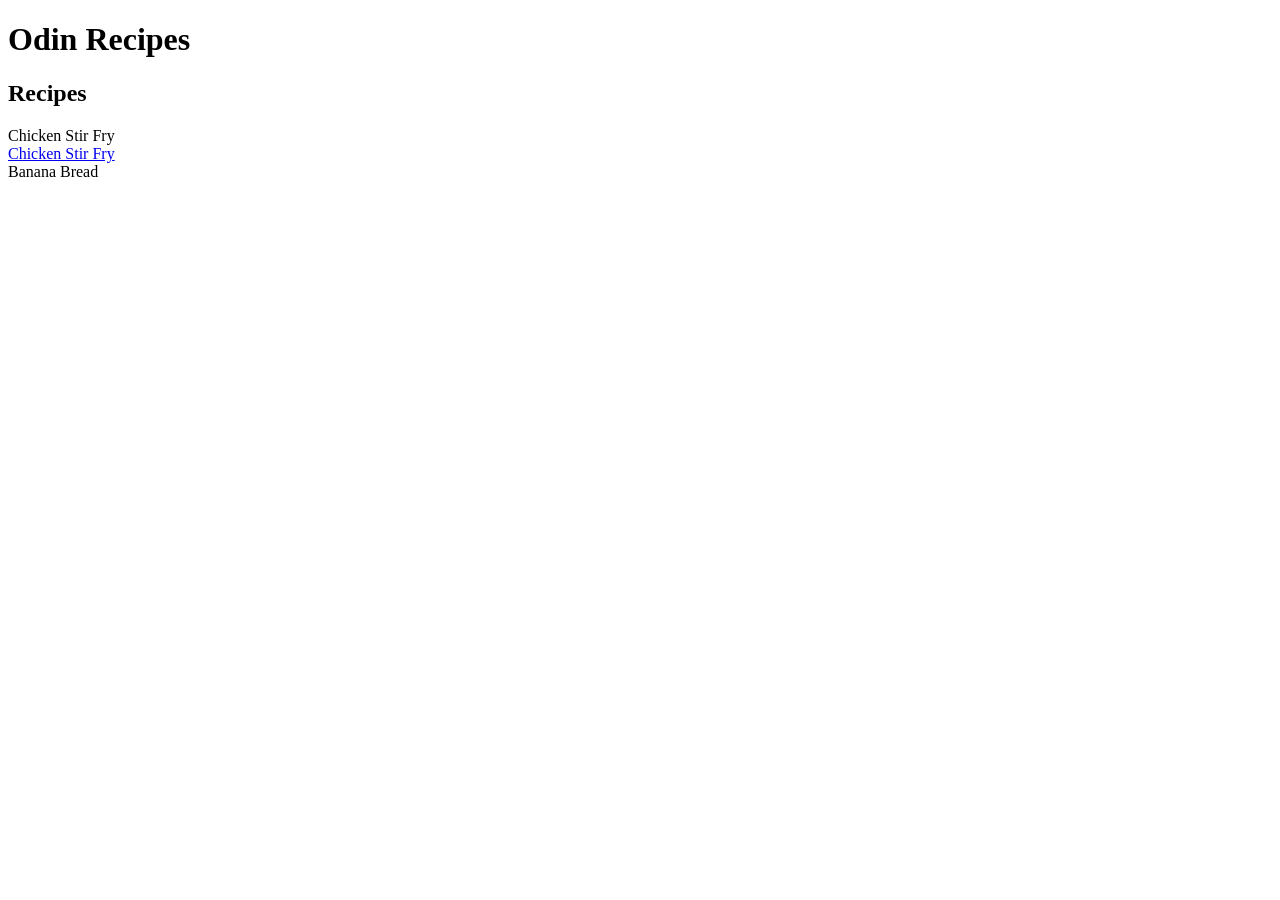
==== index.html @ 7a83c172 "Added an image to the stir-fry and banana bread Screen readers won't read the images to users with d" ====
<!Doctype html>

<html lang="en">

<head>
    <meta charset="utf">
    <title>Odin Recipes</title>
</head>

<body>
    <h1>Odin Recipes</h1>

    <h2>Recipes</h2>

    <dl>
        <dt>Chicken Stir Fry</dt>
        <a href="./recipes/chickenstir-fry.html" target="_blank" rel="noreferrer"> Chicken Stir Fry</a>
        
        <dt>Banana Bread</dt>
        <a href=""></a>
    </dl>

</body>


</html>
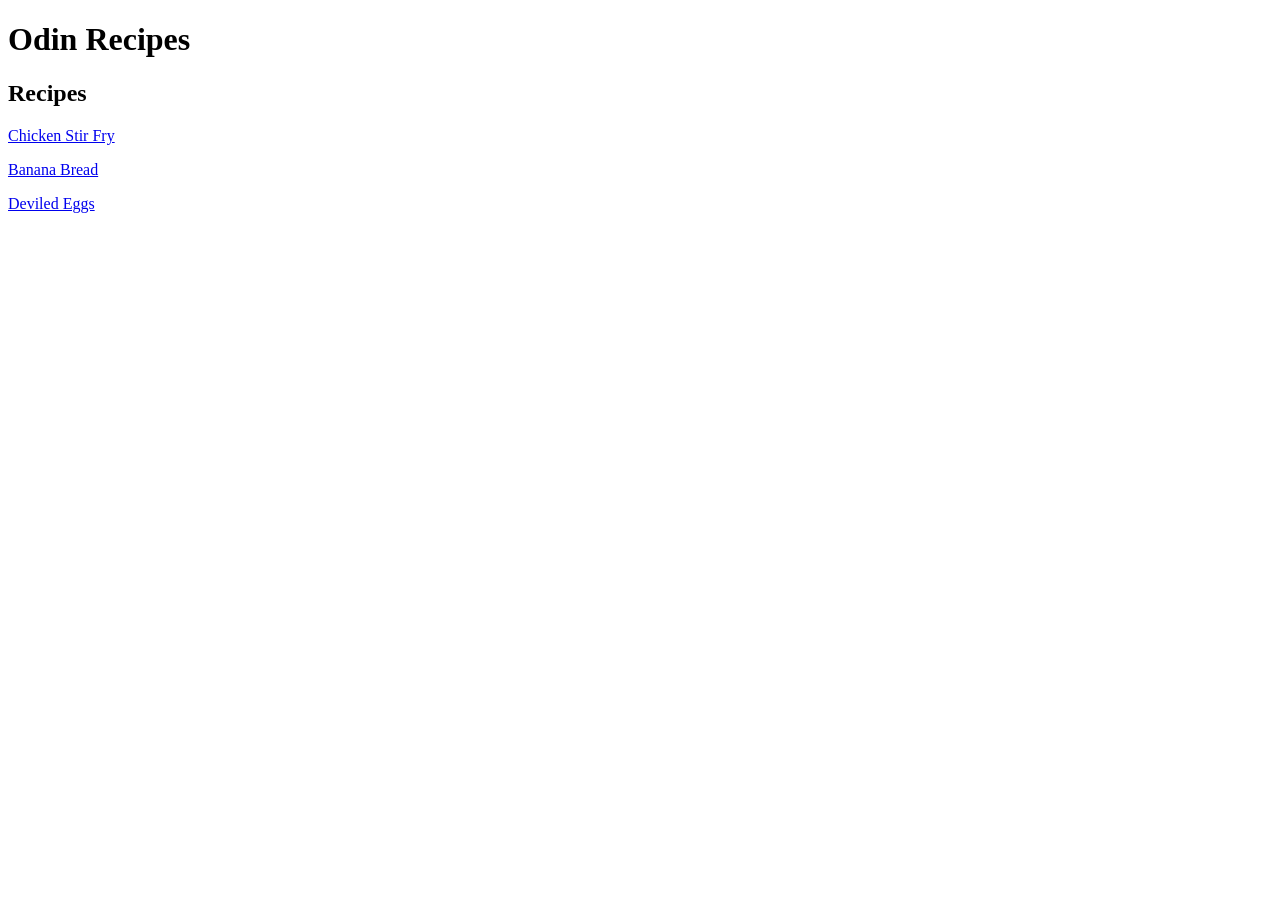
==== commit d8630a1e: "Add eggs recipe to website" ====
--- a/index.html
+++ b/index.html
@@ -12,13 +12,19 @@
 
     <h2>Recipes</h2>
 
-    <dl>
-        <dt>Chicken Stir Fry</dt>
+
+    <p>
         <a href="./recipes/chickenstir-fry.html" target="_blank" rel="noreferrer"> Chicken Stir Fry</a>
-        
-        <dt>Banana Bread</dt>
-        <a href=""></a>
-    </dl>
+    </p>
+
+    <p>
+        <a href="./recipes/banana-bread.html" target="_blank" rel="noreferrer">Banana Bread</a>
+    </p>
+
+    <p>
+        <a href="./recipes/deviled-eggs.html" target="_blank" rel="noreferrer">Deviled Eggs</a>
+    </p>
+
 
 </body>
 
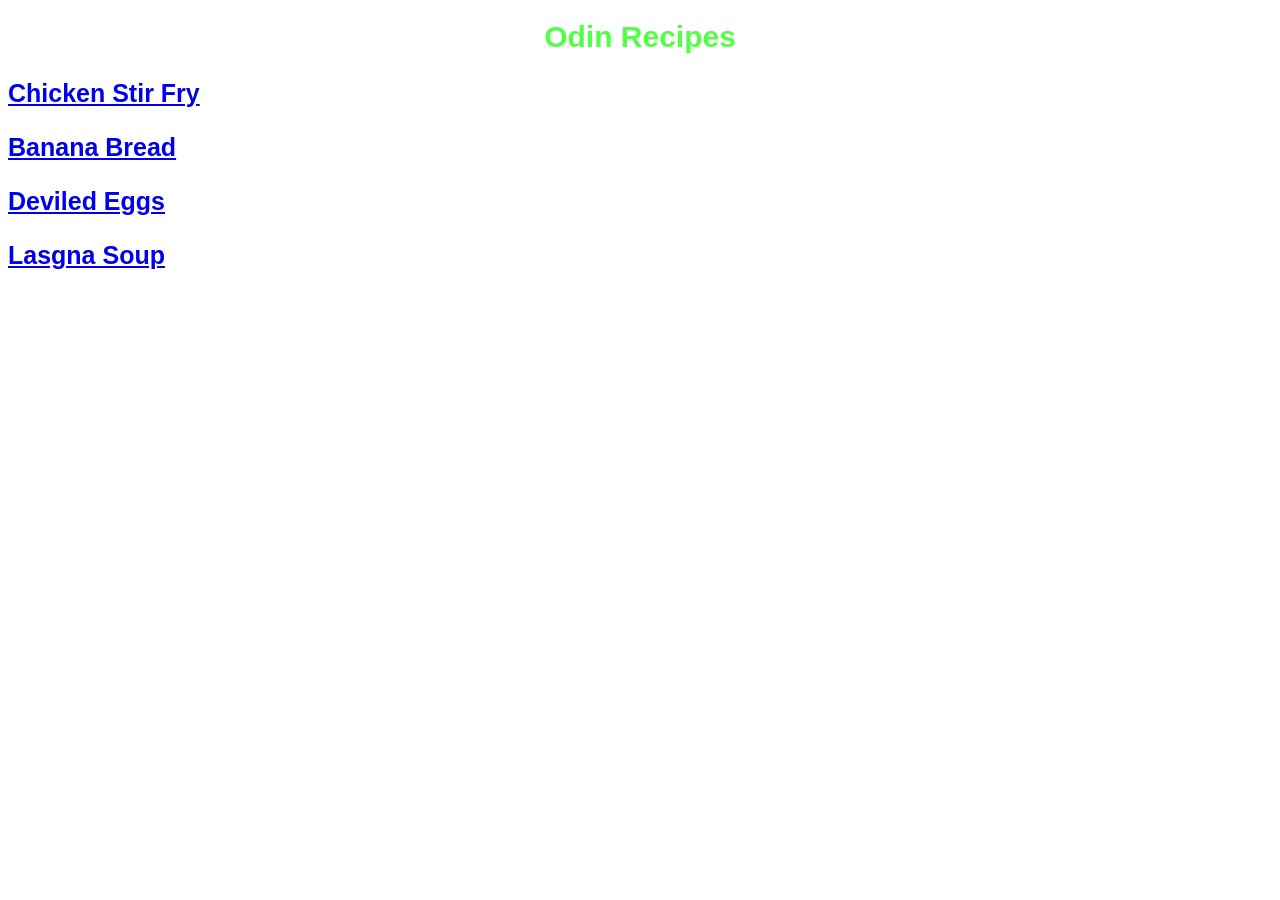
==== commit 971d1a13: "Add CSS stylesheet link to all files" ====
--- a/index.html
+++ b/index.html
@@ -5,12 +5,11 @@
 <head>
     <meta charset="utf">
     <title>Odin Recipes</title>
+    <link rel="stylesheet" href="stylesheet.css">
 </head>
 
 <body>
     <h1>Odin Recipes</h1>
-
-    <h2>Recipes</h2>
 
 
     <p>
@@ -25,6 +24,9 @@
         <a href="./recipes/deviled-eggs.html" target="_blank" rel="noreferrer">Deviled Eggs</a>
     </p>
 
+    <p>
+        <a href="./recipes/lasagna-soup.html" target="_blank" rel="noreferrer">Lasgna Soup</a>
+    </p>
 
 </body>
 
--- a/stylesheet.css
+++ b/stylesheet.css
@@ -0,0 +1,24 @@
+body {
+    font-family: 'Lucida Sans', 'Lucida Sans Regular', 'Lucida Grande', 'Lucida Sans Unicode', Geneva, Verdana, sans-serif;
+}
+
+h3 {
+    color: #F5B841;
+}
+
+p {
+    font-size: 25px;
+    color: #6A041D;
+    font-weight: bold;
+}
+
+h1 {
+    color: #53FF45;
+    text-align: center;
+    font-size: 30px;
+
+}
+
+img {
+    text-align: center;
+}
